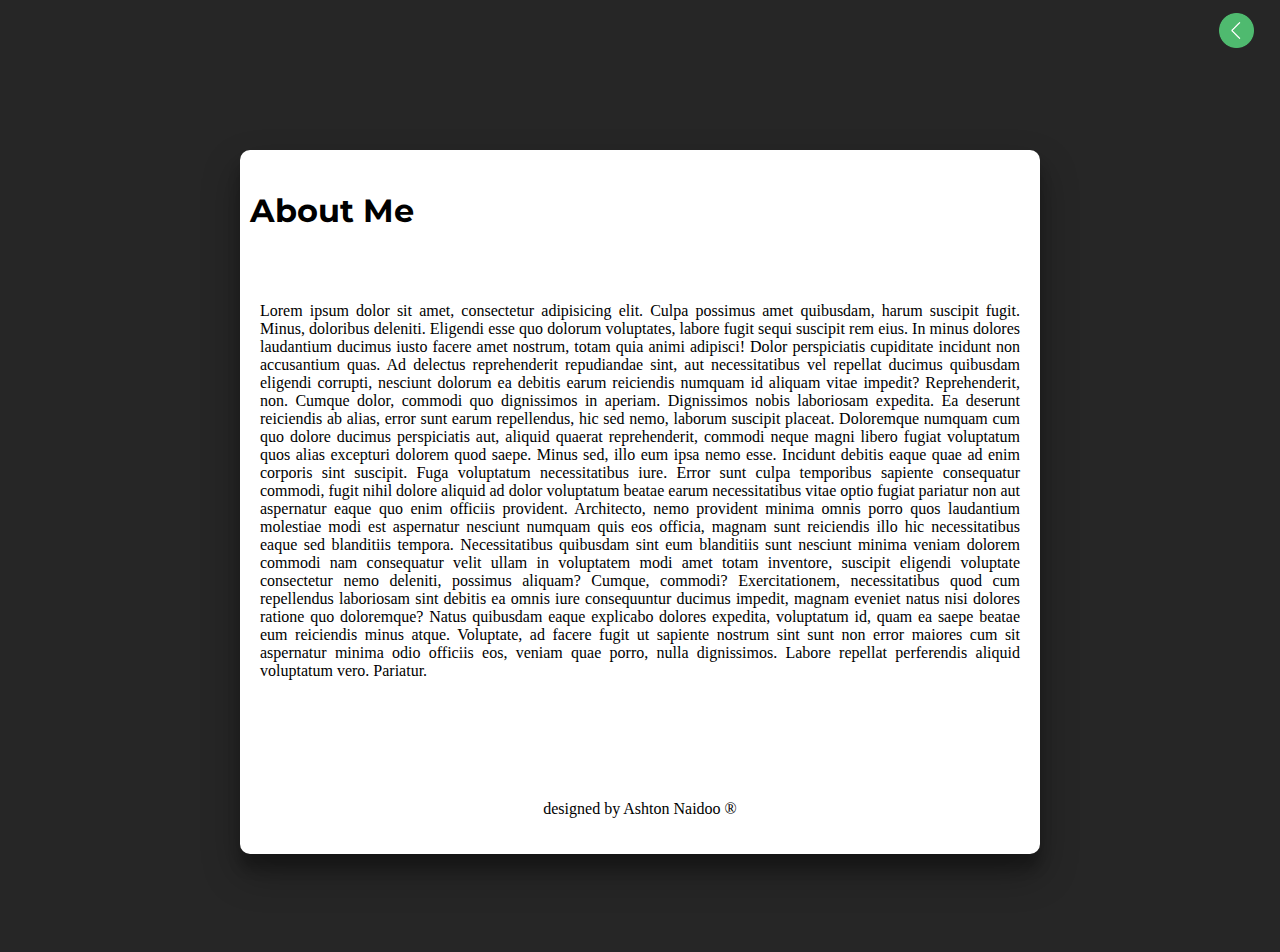
==== aboutMe/index.html @ b297005e "added aboutMe page" ====
<!DOCTYPE html>
<html lang="en">
  <head>
    <meta charset="UTF-8" />
    <meta name="viewport" content="width=device-width, initial-scale=1.0" />
    <title>About Me</title>
    <link rel="stylesheet" href="style.css" />
  </head>
  <body>
    <div class="back-arrow">
      <div class="img-container">
        <img src="images/back.png" alt="" />
      </div>
    </div>

    <div class="container">
      <div class="grid-container">
        <div class="container-item grid-head">
          <h1>About Me</h1>
        </div>

        <div class="container-item grid-body">
          Lorem ipsum dolor sit amet, consectetur adipisicing elit. Culpa
          possimus amet quibusdam, harum suscipit fugit. Minus, doloribus
          deleniti. Eligendi esse quo dolorum voluptates, labore fugit sequi
          suscipit rem eius. In minus dolores laudantium ducimus iusto facere
          amet nostrum, totam quia animi adipisci! Dolor perspiciatis cupiditate
          incidunt non accusantium quas. Ad delectus reprehenderit repudiandae
          sint, aut necessitatibus vel repellat ducimus quibusdam eligendi
          corrupti, nesciunt dolorum ea debitis earum reiciendis numquam id
          aliquam vitae impedit? Reprehenderit, non. Cumque dolor, commodi quo
          dignissimos in aperiam. Dignissimos nobis laboriosam expedita. Ea
          deserunt reiciendis ab alias, error sunt earum repellendus, hic sed
          nemo, laborum suscipit placeat. Doloremque numquam cum quo dolore
          ducimus perspiciatis aut, aliquid quaerat reprehenderit, commodi neque
          magni libero fugiat voluptatum quos alias excepturi dolorem quod
          saepe. Minus sed, illo eum ipsa nemo esse. Incidunt debitis eaque quae
          ad enim corporis sint suscipit. Fuga voluptatum necessitatibus iure.
          Error sunt culpa temporibus sapiente consequatur commodi, fugit nihil
          dolore aliquid ad dolor voluptatum beatae earum necessitatibus vitae
          optio fugiat pariatur non aut aspernatur eaque quo enim officiis
          provident. Architecto, nemo provident minima omnis porro quos
          laudantium molestiae modi est aspernatur nesciunt numquam quis eos
          officia, magnam sunt reiciendis illo hic necessitatibus eaque sed
          blanditiis tempora. Necessitatibus quibusdam sint eum blanditiis sunt
          nesciunt minima veniam dolorem commodi nam consequatur velit ullam in
          voluptatem modi amet totam inventore, suscipit eligendi voluptate
          consectetur nemo deleniti, possimus aliquam? Cumque, commodi?
          Exercitationem, necessitatibus quod cum repellendus laboriosam sint
          debitis ea omnis iure consequuntur ducimus impedit, magnam eveniet
          natus nisi dolores ratione quo doloremque? Natus quibusdam eaque
          explicabo dolores expedita, voluptatum id, quam ea saepe beatae eum
          reiciendis minus atque. Voluptate, ad facere fugit ut sapiente nostrum
          sint sunt non error maiores cum sit aspernatur minima odio officiis
          eos, veniam quae porro, nulla dignissimos. Labore repellat perferendis
          aliquid voluptatum vero. Pariatur.
        </div>

        <div class="container-item grid-footer">
          <p>designed by Ashton Naidoo &reg;</p>
        </div>
      </div>
    </div>

    <script src="index.js"></script>
  </body>
</html>
---- aboutMe/style.css ----
@import url("https://fonts.googleapis.com/css2?family=Montserrat&display=swap");

* {
  box-sizing: border-box;
}

body {
  margin: 0;
  padding: 0;
  background: #262626;
}

.back-arrow {
  display: grid;
  grid-template-columns: 1fr;
}
.back-arrow .img-container {
  text-align: right;
  margin-top: 1%;
  margin-right: 2%;
}

.back-arrow .img-container img {
  width: 35px;
}

.container {
  display: flex;
  justify-content: center;
  align-items: center;
  min-height: 100vh;
}

.grid-container {
  display: grid;
  background: white;
  grid-template-columns: 1fr;
  max-width: 800px;
  margin: 0 4%;
  border-radius: 10px;
  box-shadow: 0 19px 38px rgba(0, 0, 0, 0.3), 0 15px 12px rgba(0, 0, 0, 0.22);
}

.container-item {
  background: white;
  margin: 10px 0;
  padding: 10px;
}

.container-item.grid-head {
  font-family: "Montserrat", sans-serif;
}

.container-item.grid-body {
  text-align: justify;
  padding: 20px;
}

.container-item.grid-footer {
  text-align: center;
  margin-top: 8%;
}
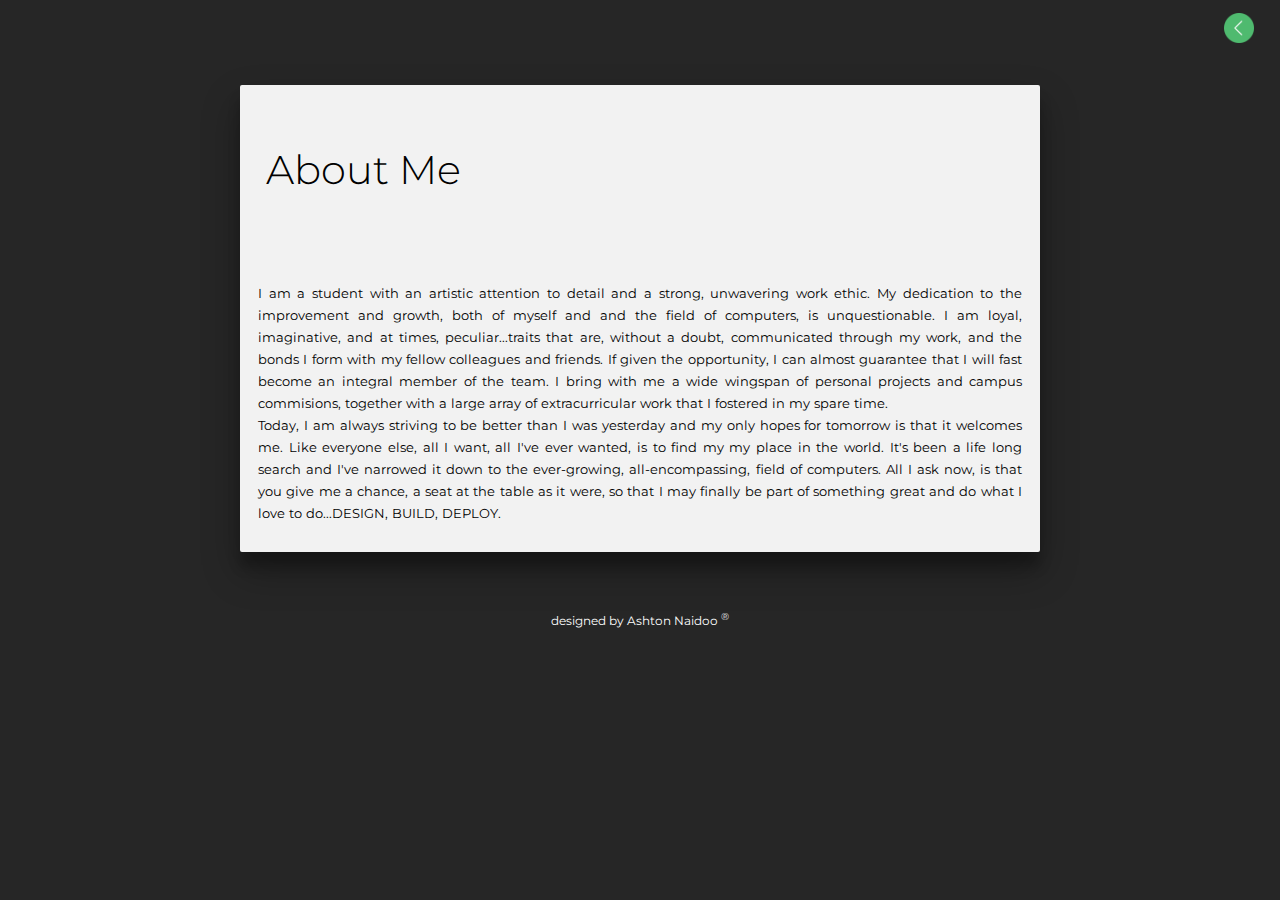
==== commit 4f159ccb: "added css" ====
--- a/aboutMe/index.html
+++ b/aboutMe/index.html
@@ -16,52 +16,35 @@
     <div class="container">
       <div class="grid-container">
         <div class="container-item grid-head">
-          <h1>About Me</h1>
+          <p>About Me</p>
         </div>
 
         <div class="container-item grid-body">
-          Lorem ipsum dolor sit amet, consectetur adipisicing elit. Culpa
-          possimus amet quibusdam, harum suscipit fugit. Minus, doloribus
-          deleniti. Eligendi esse quo dolorum voluptates, labore fugit sequi
-          suscipit rem eius. In minus dolores laudantium ducimus iusto facere
-          amet nostrum, totam quia animi adipisci! Dolor perspiciatis cupiditate
-          incidunt non accusantium quas. Ad delectus reprehenderit repudiandae
-          sint, aut necessitatibus vel repellat ducimus quibusdam eligendi
-          corrupti, nesciunt dolorum ea debitis earum reiciendis numquam id
-          aliquam vitae impedit? Reprehenderit, non. Cumque dolor, commodi quo
-          dignissimos in aperiam. Dignissimos nobis laboriosam expedita. Ea
-          deserunt reiciendis ab alias, error sunt earum repellendus, hic sed
-          nemo, laborum suscipit placeat. Doloremque numquam cum quo dolore
-          ducimus perspiciatis aut, aliquid quaerat reprehenderit, commodi neque
-          magni libero fugiat voluptatum quos alias excepturi dolorem quod
-          saepe. Minus sed, illo eum ipsa nemo esse. Incidunt debitis eaque quae
-          ad enim corporis sint suscipit. Fuga voluptatum necessitatibus iure.
-          Error sunt culpa temporibus sapiente consequatur commodi, fugit nihil
-          dolore aliquid ad dolor voluptatum beatae earum necessitatibus vitae
-          optio fugiat pariatur non aut aspernatur eaque quo enim officiis
-          provident. Architecto, nemo provident minima omnis porro quos
-          laudantium molestiae modi est aspernatur nesciunt numquam quis eos
-          officia, magnam sunt reiciendis illo hic necessitatibus eaque sed
-          blanditiis tempora. Necessitatibus quibusdam sint eum blanditiis sunt
-          nesciunt minima veniam dolorem commodi nam consequatur velit ullam in
-          voluptatem modi amet totam inventore, suscipit eligendi voluptate
-          consectetur nemo deleniti, possimus aliquam? Cumque, commodi?
-          Exercitationem, necessitatibus quod cum repellendus laboriosam sint
-          debitis ea omnis iure consequuntur ducimus impedit, magnam eveniet
-          natus nisi dolores ratione quo doloremque? Natus quibusdam eaque
-          explicabo dolores expedita, voluptatum id, quam ea saepe beatae eum
-          reiciendis minus atque. Voluptate, ad facere fugit ut sapiente nostrum
-          sint sunt non error maiores cum sit aspernatur minima odio officiis
-          eos, veniam quae porro, nulla dignissimos. Labore repellat perferendis
-          aliquid voluptatum vero. Pariatur.
-        </div>
-
-        <div class="container-item grid-footer">
-          <p>designed by Ashton Naidoo &reg;</p>
+          I am a student with an artistic attention to detail and a strong,
+          unwavering work ethic. My dedication to the improvement and growth,
+          both of myself and and the field of computers, is unquestionable. I am
+          loyal, imaginative, and at times, peculiar...traits that are, without
+          a doubt, communicated through my work, and the bonds I form with my
+          fellow colleagues and friends. If given the opportunity, I can almost
+          guarantee that I will fast become an integral member of the team. I
+          bring with me a wide wingspan of personal projects and campus
+          commisions, together with a large array of extracurricular work that I
+          fostered in my spare time.
+          <br />
+          Today, I am always striving to be better than I was yesterday and my
+          only hopes for tomorrow is that it welcomes me. Like everyone else,
+          all I want, all I've ever wanted, is to find my my place in the world.
+          It's been a life long search and I've narrowed it down to the
+          ever-growing, all-encompassing, field of computers. All I ask now, is
+          that you give me a chance, a seat at the table as it were, so that I
+          may finally be part of something great and do what I love to
+          do...DESIGN, BUILD, DEPLOY.
         </div>
       </div>
     </div>
-
+    <div class="footer-container">
+      <footer>designed by Ashton Naidoo <sup>&reg;</sup></footer>
+    </div>
     <script src="index.js"></script>
   </body>
 </html>
--- a/aboutMe/style.css
+++ b/aboutMe/style.css
@@ -8,6 +8,7 @@
   margin: 0;
   padding: 0;
   background: #262626;
+  font-family: "Montserrat", sans-serif;
 }
 
 .back-arrow {
@@ -21,42 +22,58 @@
 }
 
 .back-arrow .img-container img {
-  width: 35px;
+  width: 30px;
+  transition: all 0.5s ease;
+}
+
+.back-arrow .img-container img:hover {
+  cursor: pointer;
+  transform: scale(1.2);
 }
 
 .container {
   display: flex;
   justify-content: center;
   align-items: center;
-  min-height: 100vh;
 }
 
 .grid-container {
   display: grid;
-  background: white;
+  background: #f2f2f2;
   grid-template-columns: 1fr;
   max-width: 800px;
-  margin: 0 4%;
-  border-radius: 10px;
+  margin: 3% 4%;
+  border-radius: 2px;
   box-shadow: 0 19px 38px rgba(0, 0, 0, 0.3), 0 15px 12px rgba(0, 0, 0, 0.22);
 }
 
 .container-item {
-  background: white;
+  background: #f2f2f2;
   margin: 10px 0;
   padding: 10px;
 }
 
 .container-item.grid-head {
-  font-family: "Montserrat", sans-serif;
+  font-size: 40px;
+  margin-left: 2%;
+  font-weight: 300;
 }
 
 .container-item.grid-body {
   text-align: justify;
-  padding: 20px;
+  padding: 18px;
+  line-height: 22px;
+  word-spacing: 1px;
+  font-size: 13px;
 }
 
-.container-item.grid-footer {
+.footer-container {
+  display: grid;
+  grid-template-columns: 1fr;
+  margin-top: 1.5%;
+}
+.footer-container footer {
   text-align: center;
-  margin-top: 8%;
+  color: white;
+  font-size: 12px;
 }
